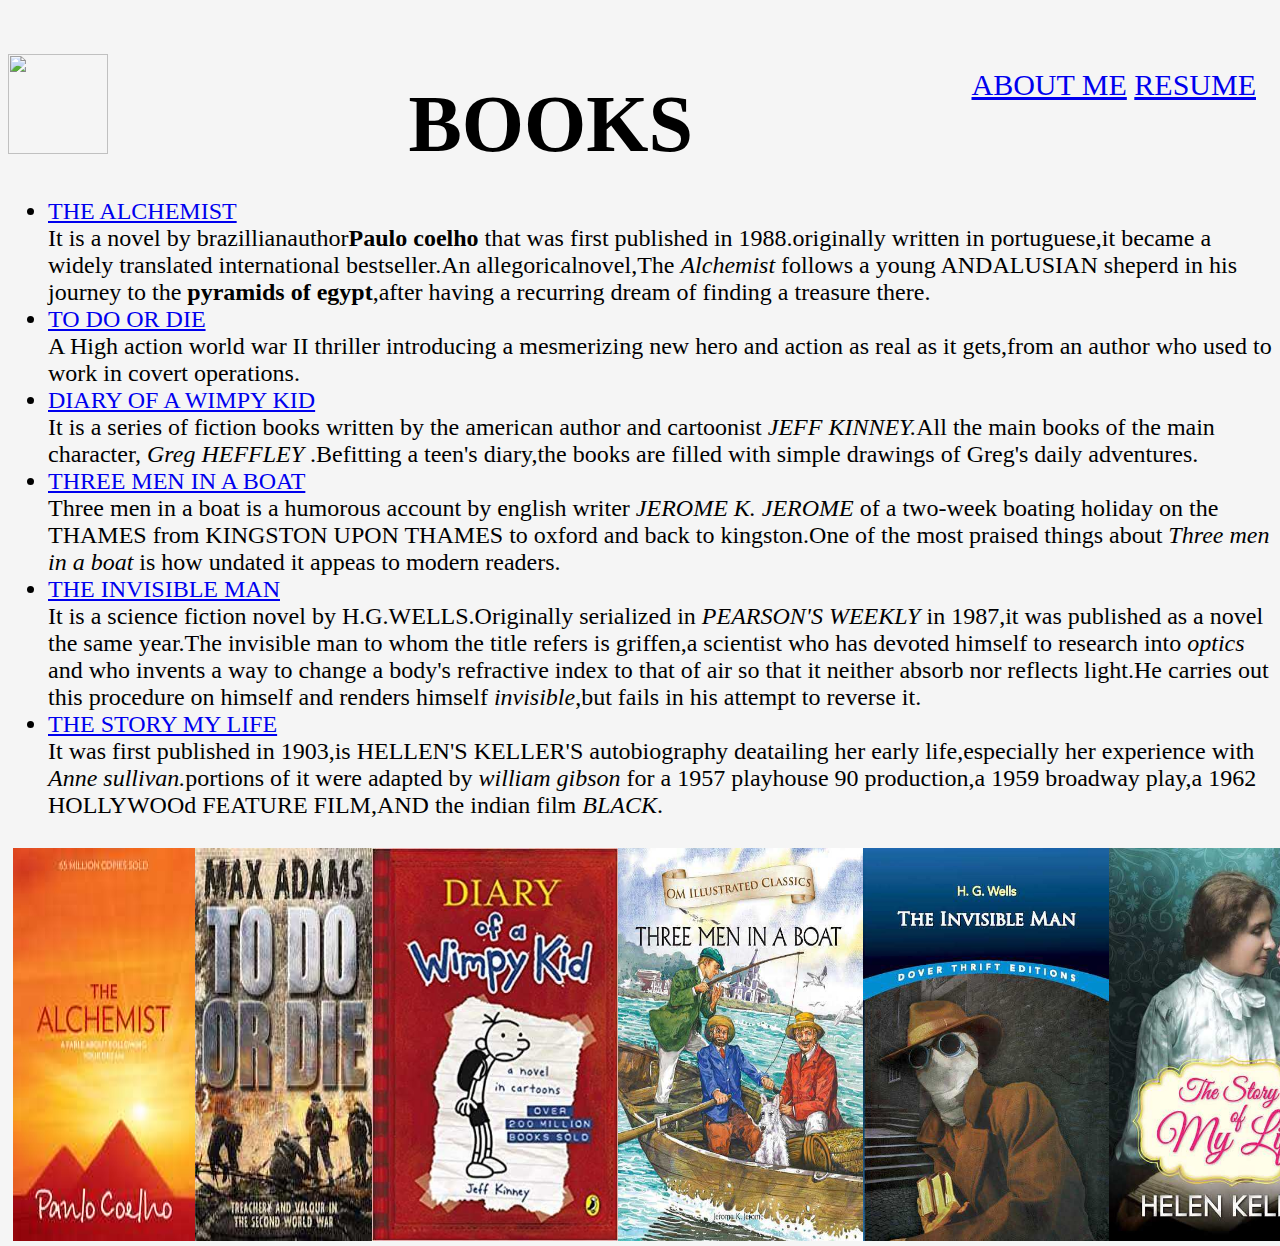
==== index.html @ 8e928866 "Rename book.html to index.html" ====
<!DOCTYPE html>
<html>
<head>
<link rel="stylesheet" href="bookscss.css">

<title>BOOKS</title>
</head>
<body>
<nav class="navigation">
<a href="C:\Users\hp\Desktop\html\aboutme.html">ABOUT ME</a>
<a href="#resource">RESUME</a>
</nav>
<div class="logo">
<img src="C:\Users\hp\Desktop\html\1613564792967.jpg">
<h1 >BOOKS</h1>
</div>
<section>
<ul>

<li><a href="http://en.wikipedia.org/wiki/The_Alchemist_(novel)">THE ALCHEMIST</a></br> It is a novel by brazillianauthor<b>Paulo coelho</b> that was first published in 1988.originally written in portuguese,it became a widely translated international bestseller.An allegoricalnovel,The <i>Alchemist </i> follows a young ANDALUSIAN sheperd in his journey to the <b>pyramids of egypt</b>,after having a recurring dream of finding a treasure there. </li>
<li><a href="http://en.wikipedia.org/wiki/Do_or_Die_(group)"> TO DO OR DIE </a></br>
A High action world war II thriller introducing a mesmerizing new hero and action as real as it gets,from an author who used to work in covert operations.</li>
<li><a href="http://en.wikipedia.org/wiki/Diary_of_a_wimpy_kid"> DIARY OF A WIMPY KID </a></br>It is a series of fiction books written by the american author and cartoonist <i>JEFF KINNEY.</i>All the main books  of the main  character,<i> Greg HEFFLEY </i>.Befitting a teen's diary,the books are filled with simple drawings of Greg's daily adventures.</li> 
<li><a href="http://en.wikipedia.org/wiki/Three_men_in_a_boat">THREE MEN IN A BOAT</a></br>Three men in a boat is a humorous account by english writer <i>JEROME K. JEROME</i> of a two-week boating holiday on the THAMES from KINGSTON UPON THAMES to oxford and back to kingston.One of the most praised things about <i>Three men in a boat</i> is how undated it appeas to modern readers.</li>
<li ><a href="http://en.wikipedia.org/wiki/The_invisible_Man">THE INVISIBLE MAN </a></br>
It is a science fiction novel by H.G.WELLS.Originally serialized in <i>PEARSON'S WEEKLY </i>in 1987,it was published as a novel the same year.The invisible man to whom the title refers is griffen,a scientist who has devoted himself to research into  <i>optics</i> and who invents a way to change a body's refractive index to that of air so that it neither absorb nor reflects light.He carries out this procedure on himself and renders himself <i>invisible</i>,but fails in his attempt to reverse it.  </li>

<li ><a href="http://en.wikipedia.org/wiki/The_Story_of_My_Life_(biography)">THE STORY MY LIFE</a></br>It was first published in 1903,is HELLEN'S KELLER'S autobiography deatailing her early life,especially her experience with <i>Anne sullivan.</i>portions of it were adapted by <i>william gibson</i> for a 1957 playhouse 90 production,a 1959 broadway play,a 1962 HOLLYWOOd FEATURE FILM,AND the indian film <i>BLACK</i>. </li>
</ul>
</section>
<article class="row">

<img src="1613636854414.jpg" style="width:55%">
<img src="1613636887408.jpg"style="width:55%">
<img src="1613636917186.jpg"style="width:55%">
<img src="1613636934736.jpg"style="width:55%">
<img src="1613636953441.jpg"style="width:55%">
<img src="1613636975162.jpg"style="width:55%">
</article>

</body>
</html>
---- bookscss.css ----
body{
background-color:whitesmoke;

}
h1{
font-family:verdana;
color:black;
font-size:500%;
text-align:center;

}
ul{

font-family:fantasy;
color:black;
font-size:150%;
}
.row{
display:flex;
float:left;
width:35.33%;
padding:5px;
}
.navigation {

float:right;
font-color:black;

padding:14px 16px;
font-size:30px;
}
.logo img{

float :left;
width:100px;
height:100px;
right:60px;
}
.logo h1{
position:relative;
top:25px;
left:19px
}

}
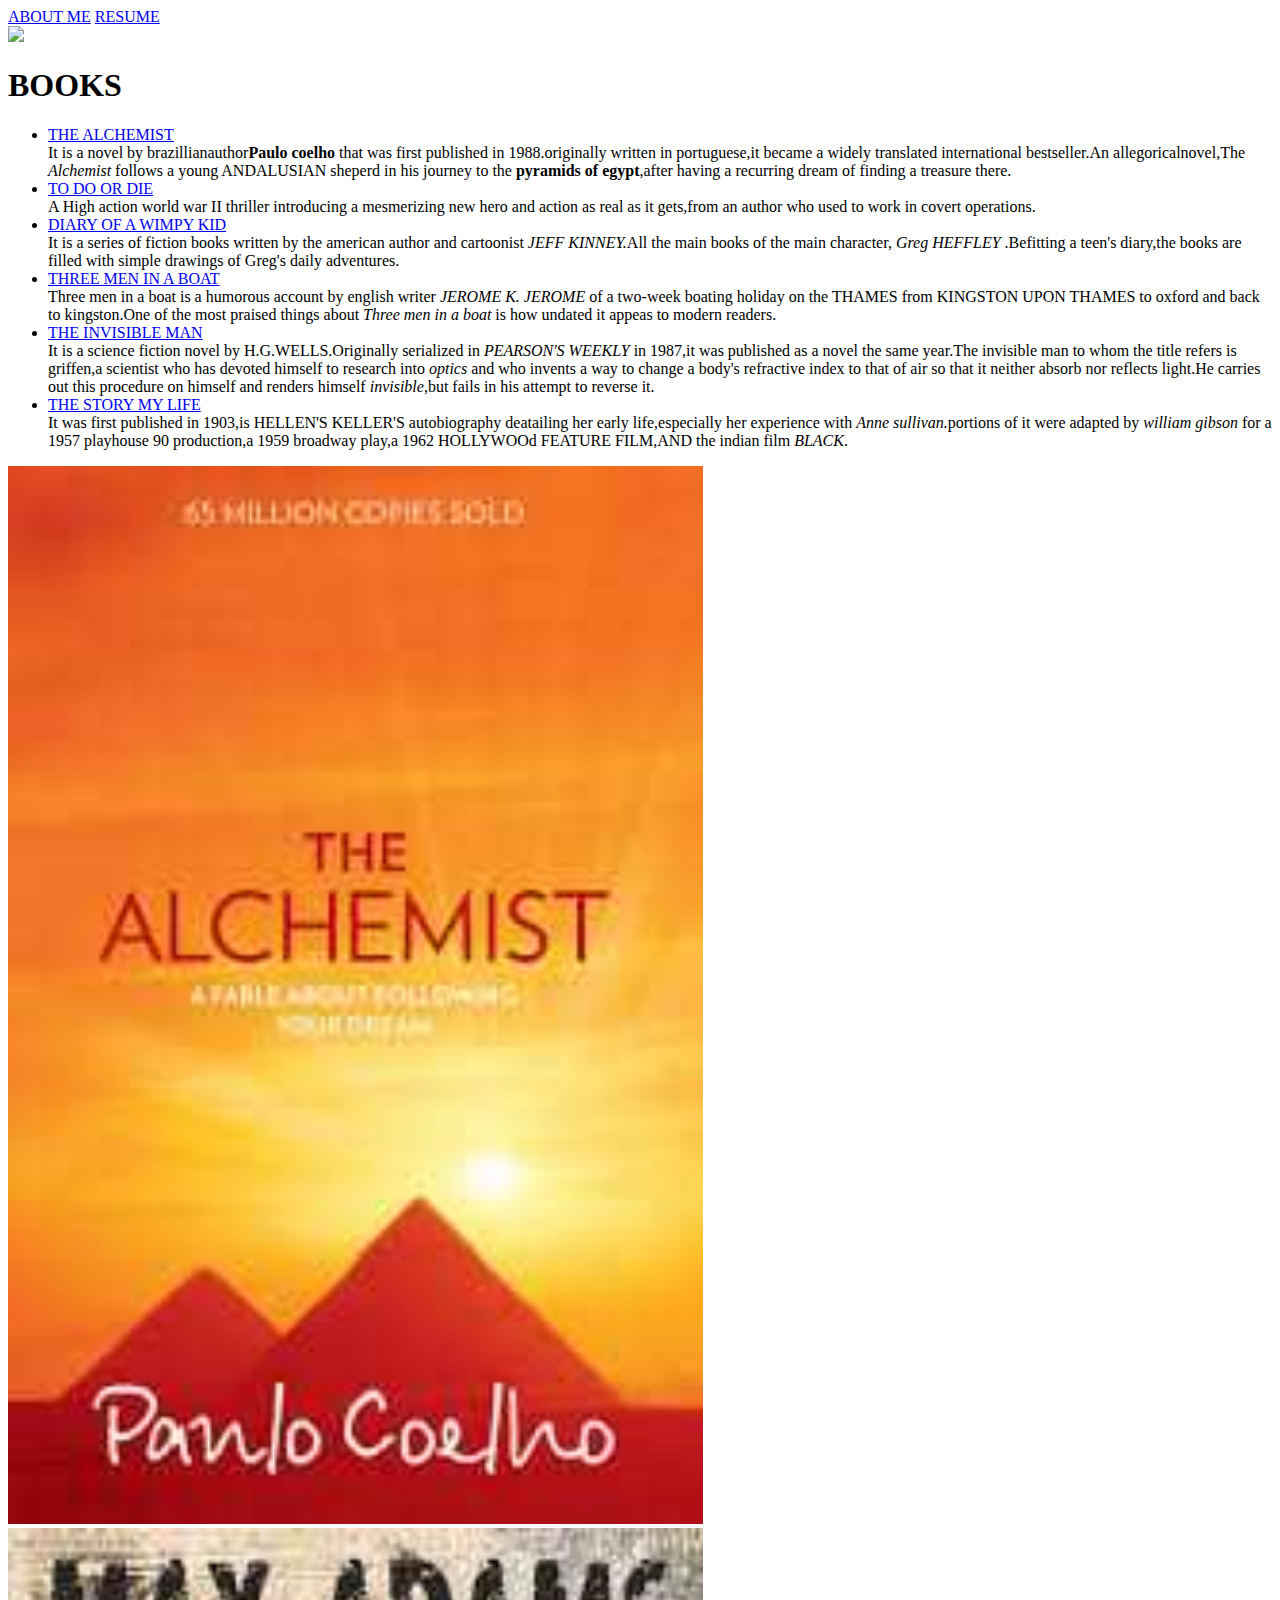
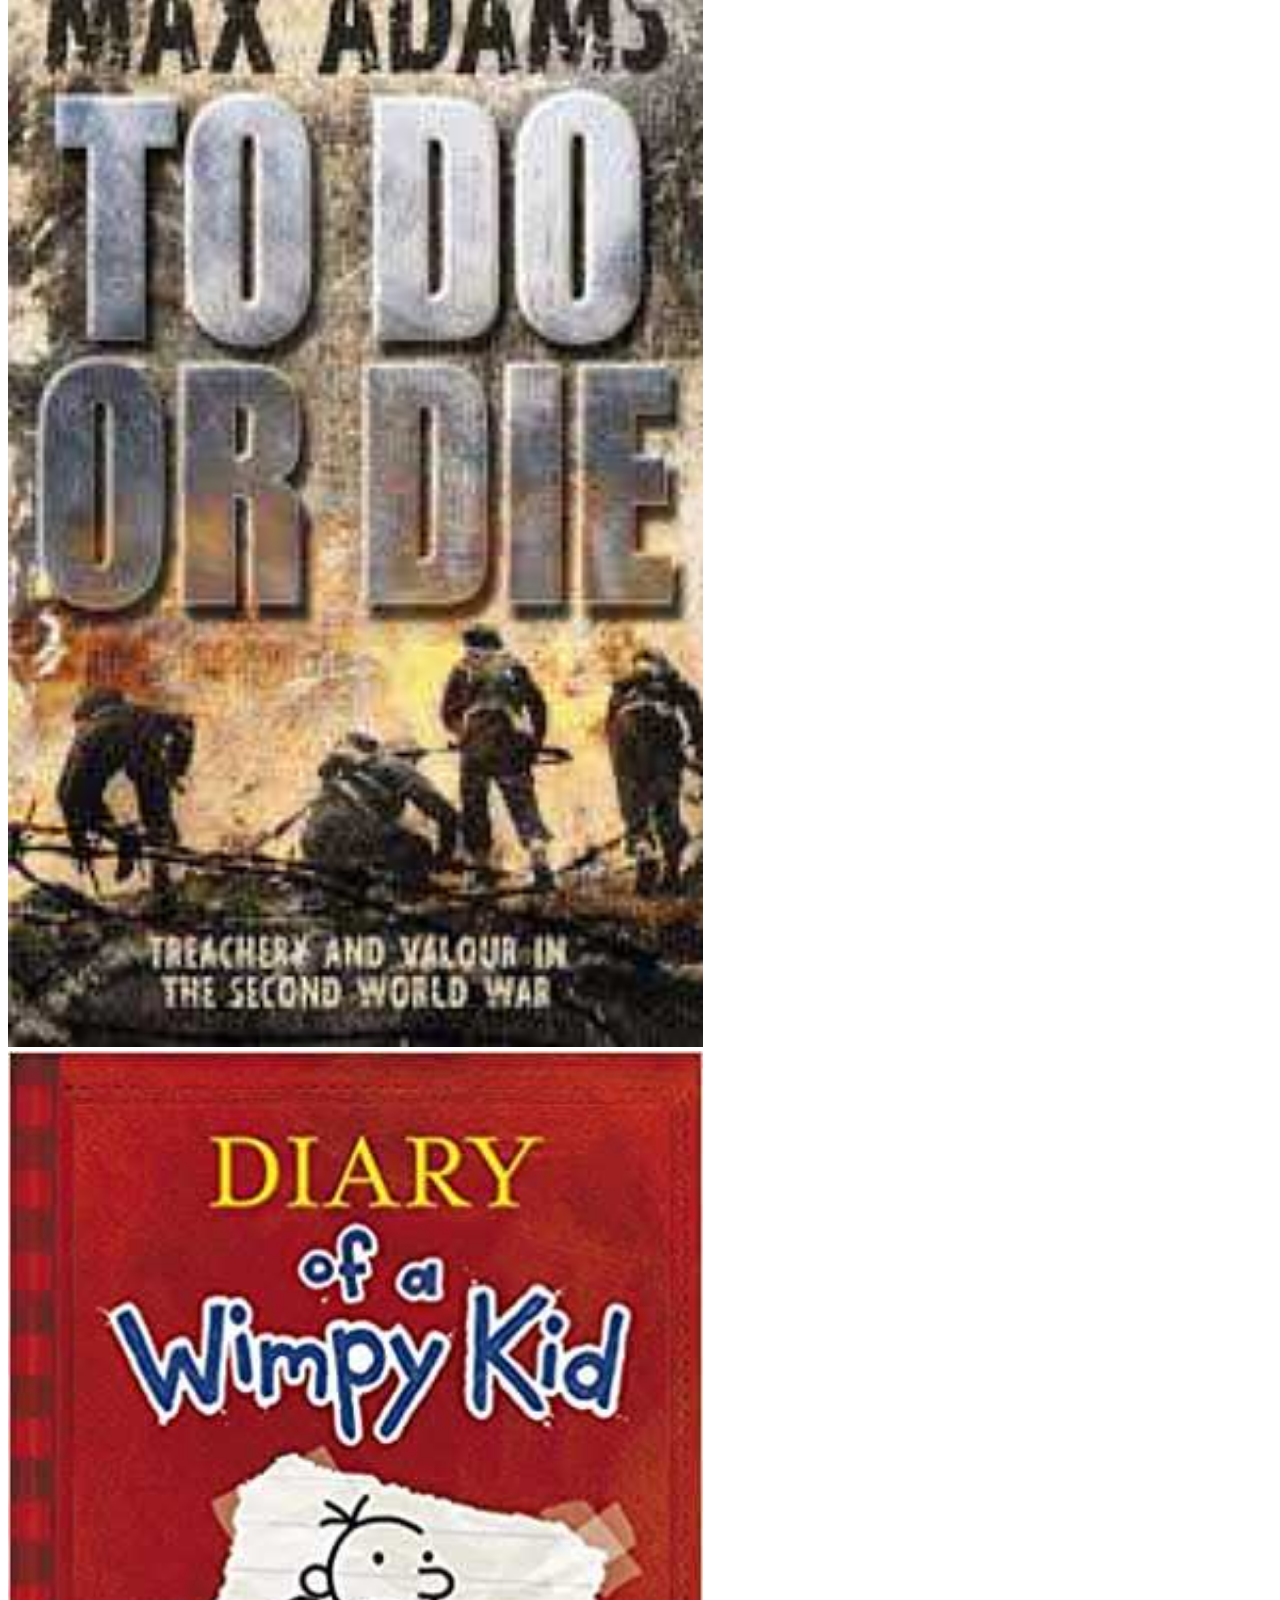
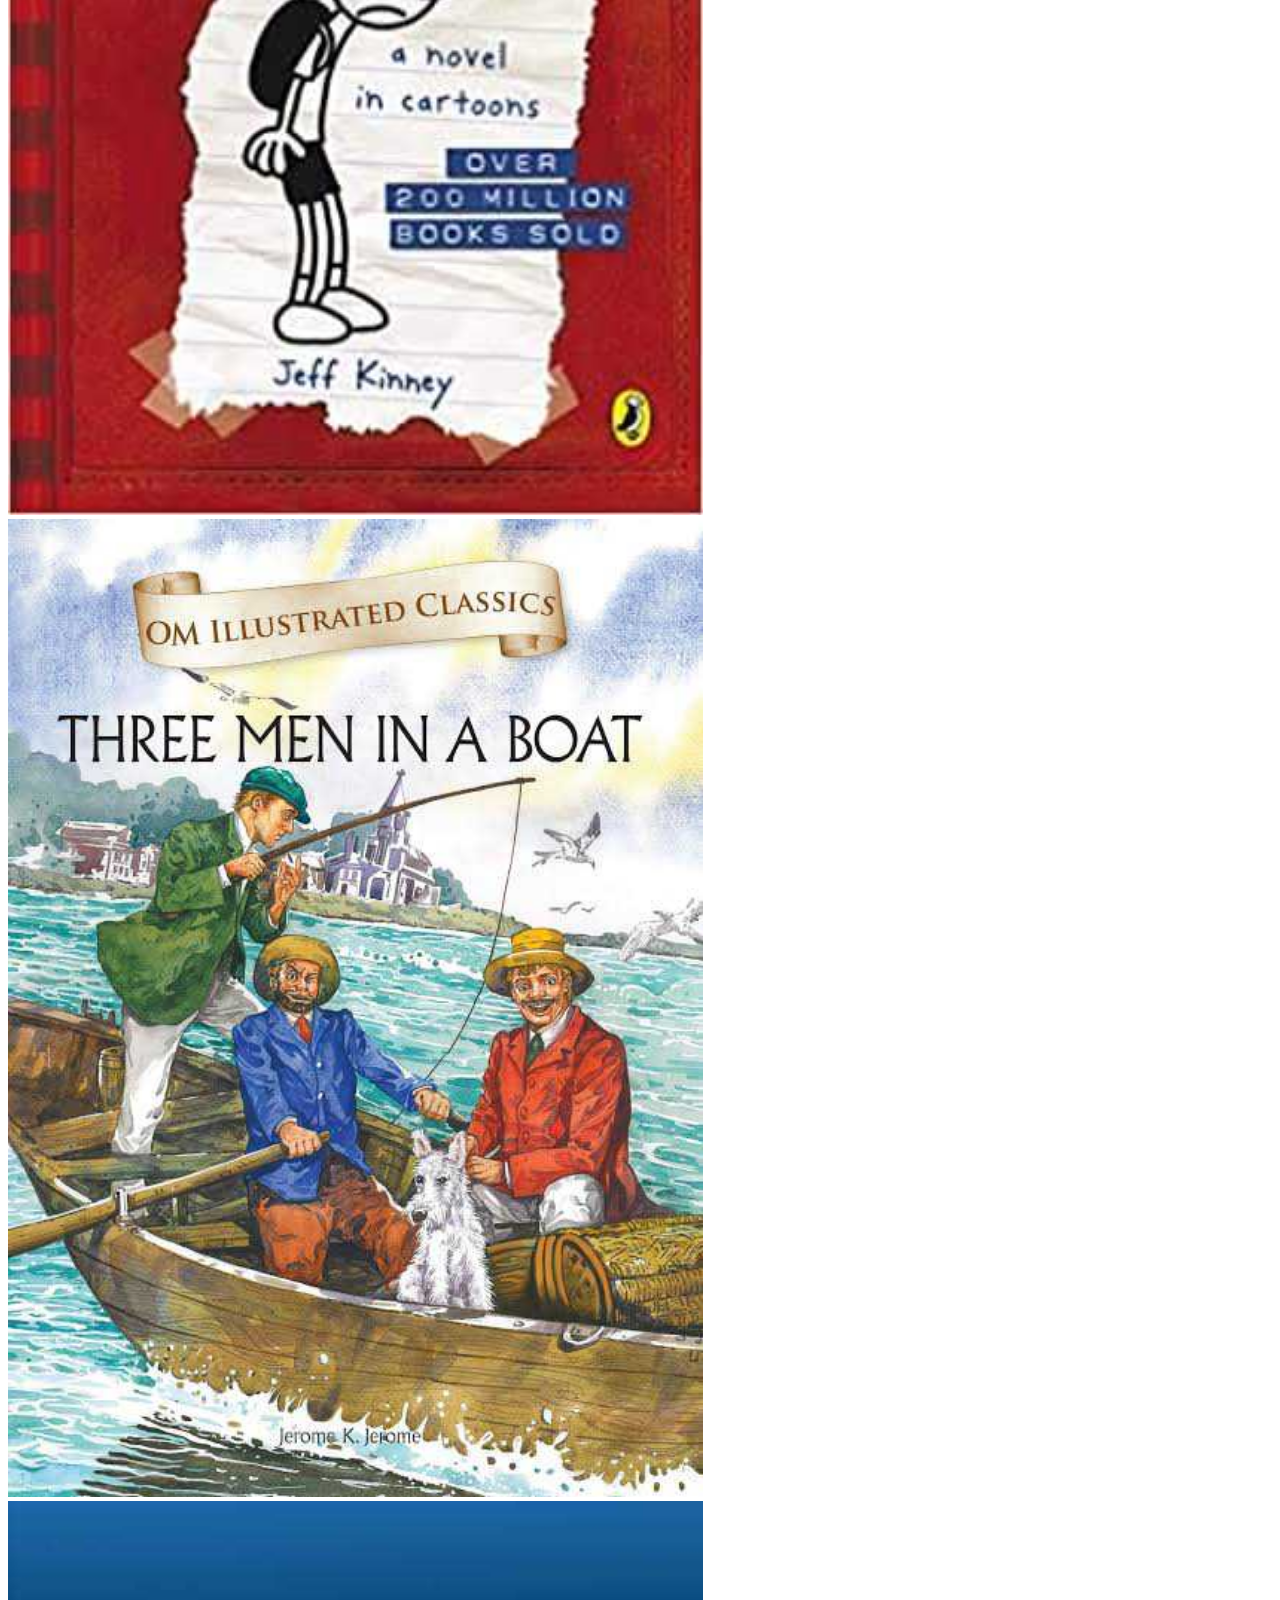
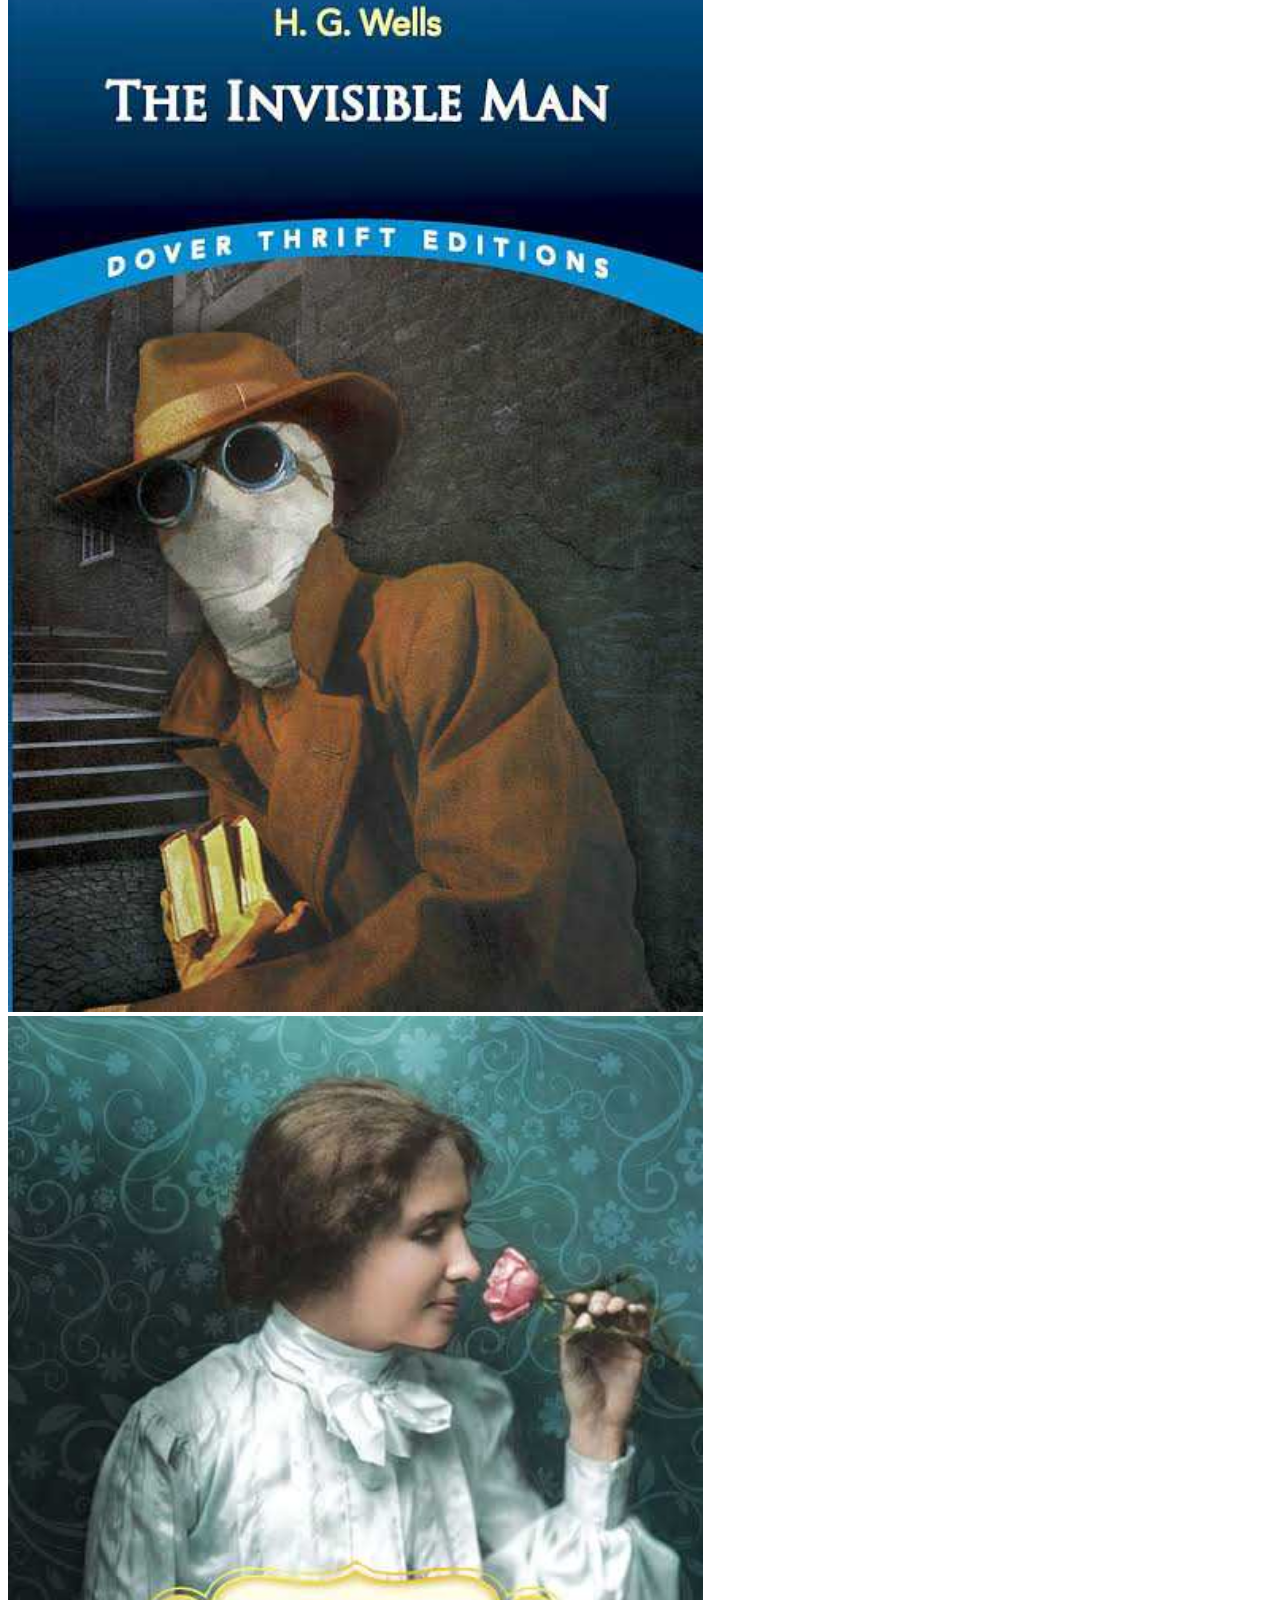
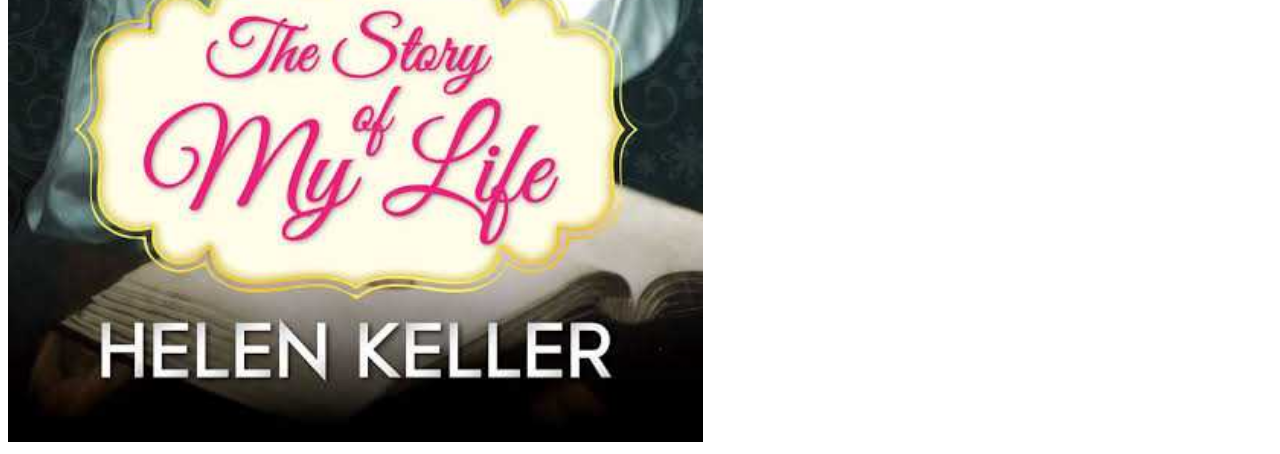
==== commit d58dfd2e: "H" ====
--- a/index.html
+++ b/index.html
@@ -1,7 +1,7 @@
 <!DOCTYPE html>
 <html>
 <head>
-<link rel="stylesheet" href="bookscss.css">
+<link rel="stylesheet" href="bookcss.css">
 
 <title>BOOKS</title>
 </head>
